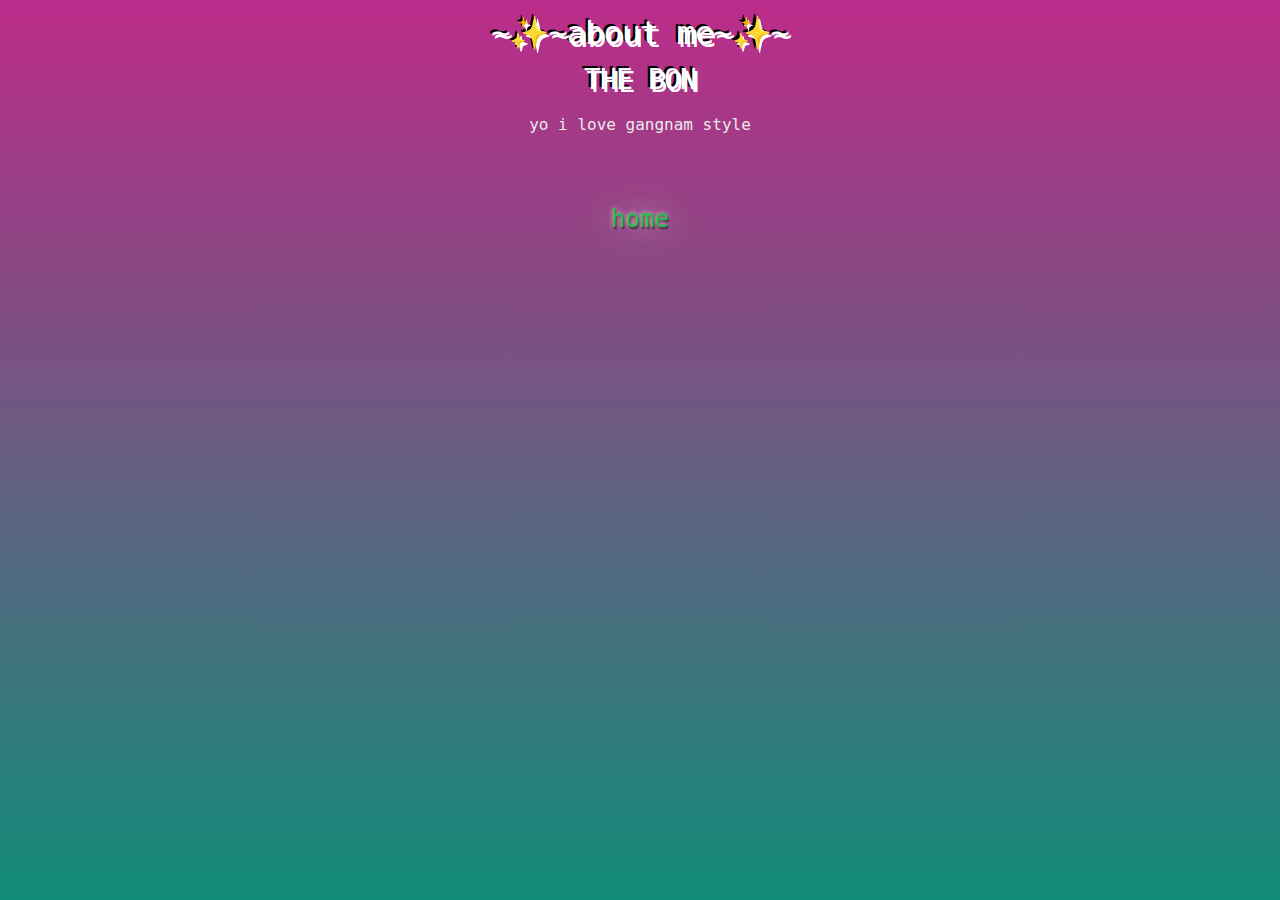
==== bio.html @ 099c6077 "first public version" ====
<!DOCTYPE html>
<html>
  <head>
    <meta charset='utf-8'>
    <meta http-equiv="X-UA-Compatible" content="chrome=1">
    <meta name="description" content="trashy girl games">
    <meta name="keywords" content="games,girls,twine">
    <meta name="author" content="bonnibel">
<link rel="stylesheet" type="text/css" href="stylesheet.css">
    <title>bonbon</title>
<link rel="icon" 
      type="image/gif" 
      href="images/fav.gif">
  </head>

<body>

  <header>
   <div class="container">
      <center><h1>~&#10024;~about me~&#10024;~</h1></center>
    </div>
  </header><bio>
  <div class="container"><p><center><h2>THE BON</h2>yo i love gangnam style</center></p><br><br><center><a href="index.html">home</a>
 </div>

    
  </body>
</html>
---- stylesheet.css ----
@font-face {
    font-family: ArcDau;
    src: url(fonts/ArchitectsDaughter.ttf);
}
body {
  margin: 0;
  padding: 0;
background-image: -o-linear-gradient(bottom, #BD2C8A 0%, #118C78 100%);
background-image: -moz-linear-gradient(bottom, #BD2C8A 0%, #118C78 100%);
background-image: -webkit-linear-gradient(bottom, #BD2C8A 0%, #118C78 100%);
background-image: -ms-linear-gradient(bottom, #BD2C8A 0%, #118C78 100%);
background-image: linear-gradient(to bottom, #BD2C8A 0%, #118C78 100%);
background-repeat: none;
background-attachment: fixed;
  color: #eaeaea;
  font: 16px;
  line-height: 1.5;
  font-family: Monaco, "Bitstream Vera Sans Mono", "Lucida Console", Terminal, monospace;
}

/* General & 'Reset' Stuff */

.container {
  width: 90%;
  max-width: 600px;
  margin: 0 auto;
}

 section {
  display: block;

} 

h2 {
font-size: 28px;
}

li {
  line-height: 1.0 ;
}

/* Main Content
*/

#main_content {
  width: 100%;
  -webkit-font-smoothing: antialiased;
}
section img {
  max-width: 100%
}

h1, h2, h4, h5, h6 {
  font-weight: normal;
  font-family: Monaco, "Bitstream Vera Sans Mono", "Lucida Console", Terminal, monospace;
  color: #FFF;
  letter-spacing: -0.03em;
  line-height: .75;
  text-shadow: 0 1px 1px rgba(0, 0, 0, 0.1),
               0 0 5px rgba(181, 232, 83, 0.1),
               0 0 10px rgba(181, 232, 83, 0.1);
text-shadow: 2.5px 2.5px, -2.5px -2.5px #000;
}
h3 {
 font-weight: normal;
  font-family: Monaco, "Bitstream Vera Sans Mono", "Lucida Console", Terminal, monospace;
  color: #FFF;
  letter-spacing: -0.03em;
  line-height: .75;
  text-shadow: 0 1px 1px rgba(0, 0, 0, 0.1),
               0 0 5px rgba(181, 232, 83, 0.1),
               0 0 10px rgba(181, 232, 83, 0.1);
  

}

#main_content h1 {
  font-size: 30px;
}

#main_content h2 {
  font-size: 28px;
}

#main_content h3 {
  font-size: 24px;
}

#main_content h4 {
  font-size: 14px;
}

#main_content h5 {
  font-size: 12px;
  text-transform: uppercase;
  margin: 0 0 5px 0;
}

#main_content h6 {
  font-size: 12px;
  text-transform: uppercase;
  color: #999;
  margin: 0 0 5px 0;
}

dt {
  font-style: italic;
  font-weight: bold;
}

ul li {
  list-style: none;
}

ul li:before {
  content: ">>";
  font-family: Monaco, "Bitstream Vera Sans Mono", "Lucida Console", Terminal, monospace;
  font-size: 13px;
  color: #b5e853;
  margin-left: -37px;
  margin-right: 21px;
  line-height: 16px;
}

blockquote {
  color: #aaa;
  padding-left: 10px;
  border-left: 1px dotted #666;
}

pre {
  background: rgba(0, 0, 0, 0.9);
  border: 1px solid rgba(255, 255, 255, 0.15);
  padding: 10px;
  font-size: 14px;
  color: #b5e853;
  border-radius: 2px;
  -moz-border-radius: 2px;
  -webkit-border-radius: 2px;
  text-wrap: normal;
  overflow: auto;
  overflow-y: hidden;
}

table {
  width: 100%;
  margin: 0 0 20px 0;
}

th {
  text-align: left;
  border-bottom: 1px dashed #b5e853;
  padding: 5px 10px;
}

td {
  padding: 5px 10px;
}

hr {
  height: 0;
  border: 0;
  border-bottom: 1px dashed #b5e853;
  color: #b5e853;
}


/* Links
   a, a:hover, a:visited
*/

a {
  font-size: 24px;
  color: #19C251 !important;
  text-shadow: pink 0px 0px 5px, 1px 2px 2px black, 0px 0px 30px #FFF, 0px 0px 20px #730073;
  transition: text-shadow 1s, color 1s;
  -webkit-transition: text-shadow 1s, color 1s;
  text-decoration: none;
}
a:hover {
  color: #1DDE4D!important;
  text-decoration: none!important;
  text-shadow: pink 0px 0px 5px, 1px 2px 2px black, 0px 0px 30px #FFF, #333 10px 0px 5px, 0px 0px 20px #730073;
}
a.solace {
  font-family: ArcDau; 
  font-size: 48px;
  color: #D6930D!important;
  text-decoration: none;
  text-shadow: none!important;
  transition: none!important;
  -webkit-transition: none!important;  
}
a.solace:hover {
  color: #E09A0D!important;
  text-shadow: none!important;
}
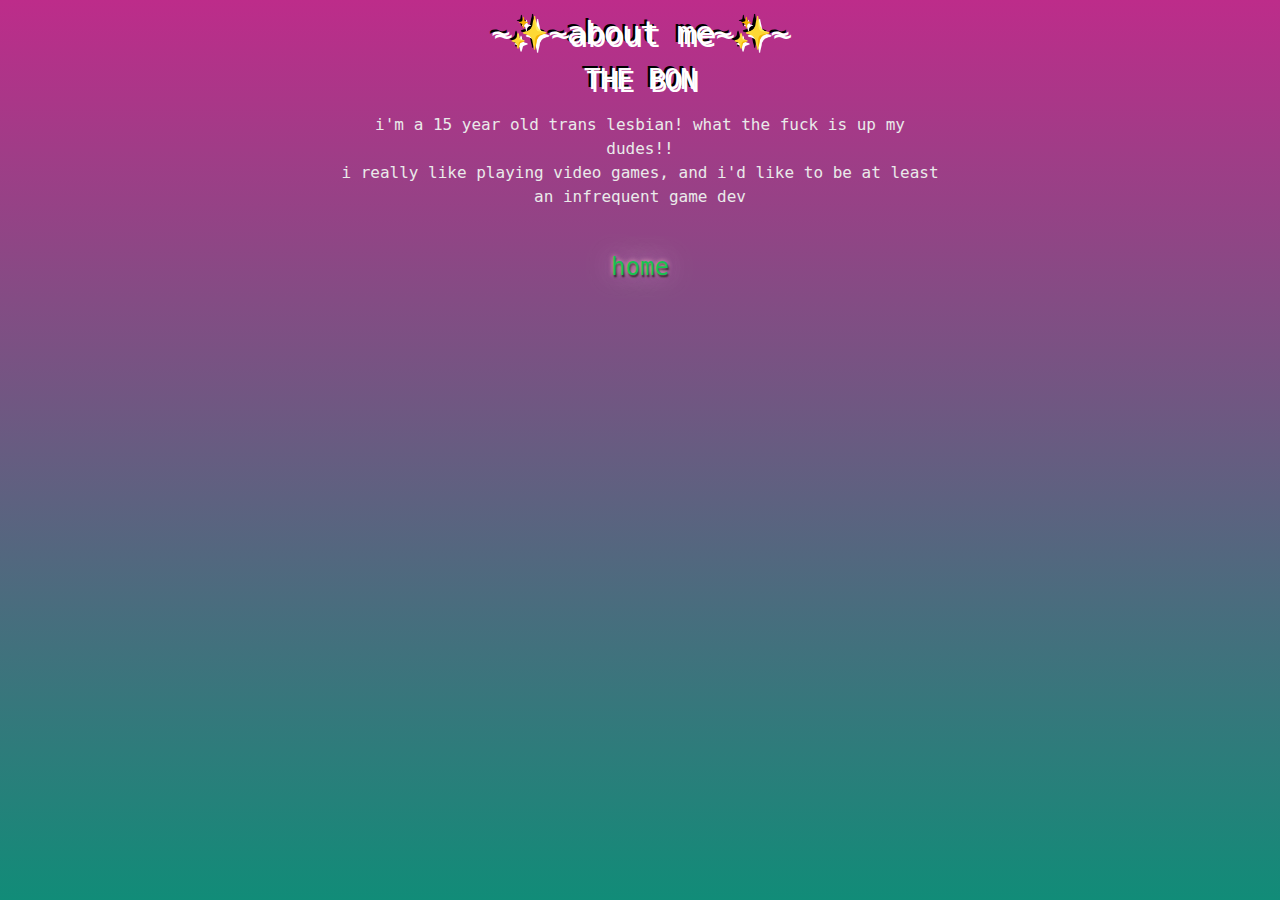
==== commit 6077deb4: "a" ====
--- a/bio.html
+++ b/bio.html
@@ -20,7 +20,8 @@
       <center><h1>~&#10024;~about me~&#10024;~</h1></center>
     </div>
   </header><bio>
-  <div class="container"><p><center><h2>THE BON</h2>yo i love gangnam style</center></p><br><br><center><a href="index.html">home</a>
+  <div class="container"><p><center><h2>THE BON</h2>
+    i'm a 15 year old trans lesbian! what the fuck is up my dudes!!<br>i really like playing video games, and i'd like to be at least an infrequent game dev</center></p><br><center><a href="index.html">home</a>
  </div>
 
     
--- a/stylesheet.css
+++ b/stylesheet.css
@@ -70,6 +70,7 @@
   text-shadow: 0 1px 1px rgba(0, 0, 0, 0.1),
                0 0 5px rgba(181, 232, 83, 0.1),
                0 0 10px rgba(181, 232, 83, 0.1);
+text-shadow: 2.5px 2.5px, -2.5px -2.5px #000;        
   
 
 }
